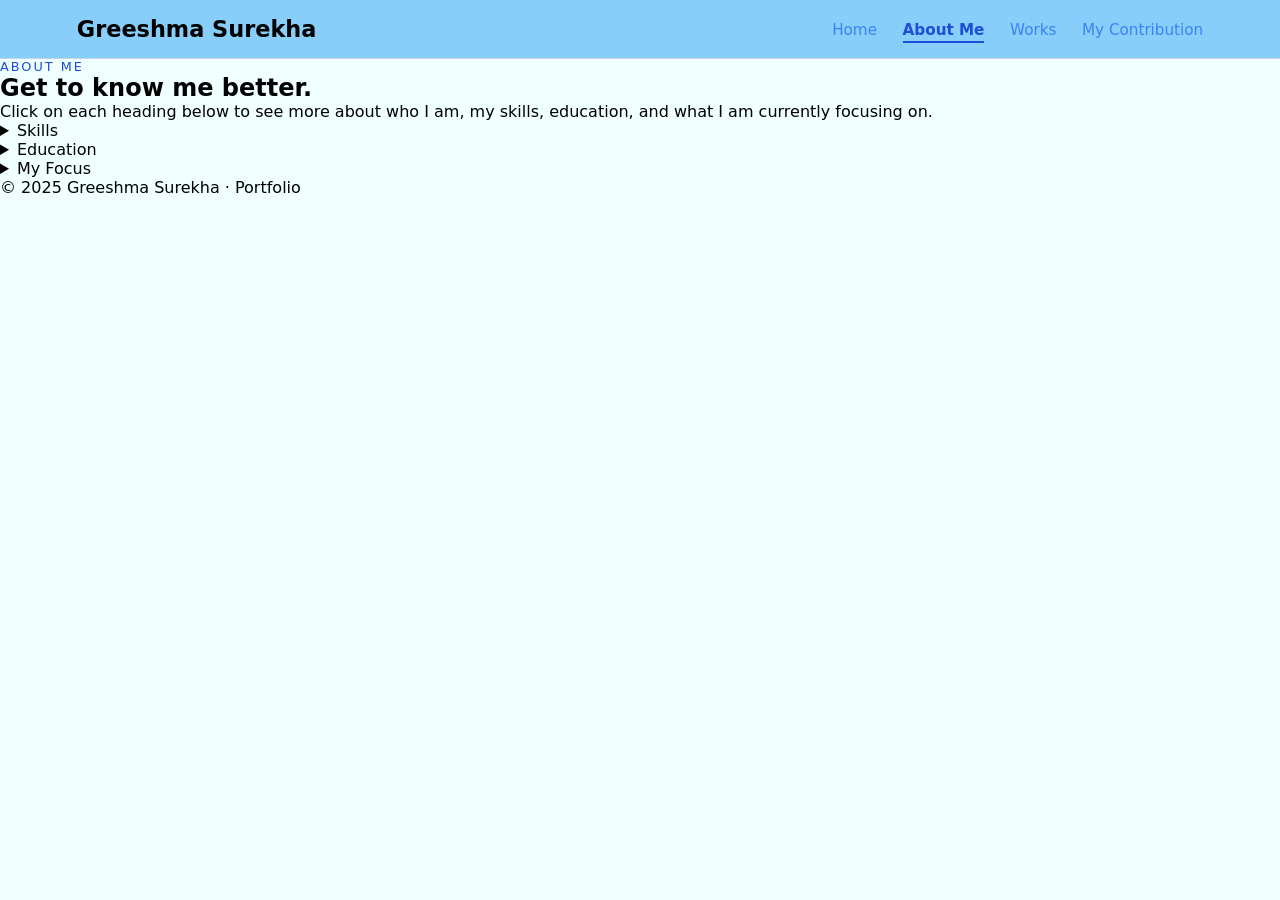
==== about.html @ 454d35e9 "about.html" ====
<!DOCTYPE html>
<html lang="en">
<head>
    <meta charset="UTF-8" />
    <meta name="viewport" content="width=device-width, initial-scale=1.0" />
    <title>About Me | Greeshma Surekha</title>
    <link rel="stylesheet" href="assets/css/style.css" />
</head>

<body>

<!-- NAVBAR -->
<header class="navbar">
    <div class="logo">Greeshma Surekha</div>
    <nav>
        <ul class="nav-links">
            <li><a href="index.html">Home</a></li>
            <li><a href="about.html" class="active">About Me</a></li>
            <li><a href="works.html">Works</a></li>
            <li><a href="contributions.html">My Contribution</a></li>
        </ul>
    </nav>
</header>

<main class="page about-page">
    <section class="section">
        <p class="tagline">About Me</p>
        <h1>Get to know me better.</h1>
        <p class="section-text">
            Click on each heading below to see more about who I am, my skills,
            education, and what I am currently focusing on.
        </p>
    </section>

    <section class="section about-accordion">

        <!-- WHO I AM 
        <details class="accordion-item" open>
            <summary>Who I Am</summary>
            <div class="accordion-content">
                <p class="section-text">
                    I am Greeshma Surekha, an AI & Data Science undergraduate
                    who enjoys working with data, understanding patterns, and
                    building simple, meaningful solutions.
                </p>
                <p class="section-text">
                    I like learning through a mix of coursework, hackathons,
                    projects, and teaching juniors. I am slowly shaping myself
                    towards a strong and confident career in data and analytics.
                </p>
            </div>
        </details>-->

        <!-- SKILLS -->
        <details class="accordion-item">
            <summary>Skills</summary>
            <div class="accordion-content">
                <p class="section-text">
                    These are the core skills I am currently building and using:
                </p>
                <ul class="bullet-list">
                    <li>Python</li>
                    <li>Java</li>
                    <li>Excel</li>
                    <li>MySQL</li>
                </ul>
            </div>
        </details>

        <!-- EDUCATION -->
        <details class="accordion-item">
            <summary>Education</summary>
            <div class="accordion-content">
                <p class="section-text">
                    <strong>B.Tech – Artificial Intelligence & Data Science</strong>
                </p>
                <p class="section-text">
                    4th semester, Vishnu Institute Of Technology , Bhimavaram , Andhra Pradesh , IN.
                </p>
            </div>
        </details>

        <!-- MY FOCUS -->
        <details class="accordion-item">
            <summary>My Focus</summary>
            <div class="accordion-content">
                <p class="section-text">
                    Right now, I am mainly focusing on:
                </p>
                <ul class="bullet-list">
                    <li>Improving my skill for data analysis.</li>
                    <li>Practicing Excel for data cleaning and basic reporting.</li>
                    <li>Understanding how to work with data step-by-step.</li>
                    <li>Participating in projects and hackathons to apply what I learn.</li>
                </ul>
            </div>
        </details>

    </section>
</main>

<footer class="footer">
    <p>© 2025 Greeshma Surekha · Portfolio</p>
</footer>

</body>
</html>
---- assets/css/style.css ----
/* ================= GLOBAL ================= */
* {
    margin: 0;
    padding: 0;
    box-sizing: border-box;
    font-family: "Segoe UI", system-ui, sans-serif;
}

body {
    background: #F0FFFF;   /* Off-white */
    color: #000000;        /* Pure black */
}

/* ================= NAVBAR ================= */
.navbar {
    display: flex;
    justify-content: space-between;
    align-items: center;
    padding: 1rem 6%;
    background: #87CEFA; /* Soft minimal blue */
    border-bottom: 1px solid #c7d4e8;
    position: sticky;
    top: 0;
    z-index: 100;
}

.logo {
    font-size: 1.4rem;
    font-weight: 700;
    color: #187CEFA; /* Light-medium blue */
}

.nav-links {
    display: flex;
    list-style: none;
    gap: 1.6rem;
}

.nav-links a {
    text-decoration: none;
    color: #3b82f6;  /* Light blue tabs */
    font-size: 0.95rem;
    font-weight: 500;
}

.nav-links a:hover {
    color: #1d4ed8; /* Slightly darker blue */
}

.nav-links a.active {
    color: #1d4ed8;
    font-weight: 600;
    border-bottom: 2px solid #1d4ed8;
    padding-bottom: 2px;
}

/* ================= HERO ================= */
.hero {
    min-height: calc(100vh - 70px);
    display: grid;
    grid-template-columns: minmax(0, 2fr) minmax(260px, 1fr);
    gap: 2.5rem;
    padding: 4rem 6%;
}

.hero-text {
    display: flex;
    flex-direction: column;
    gap: 1rem;
}

.tagline {
    font-size: 0.8rem;
    letter-spacing: 2px;
    text-transform: uppercase;
    color: #1d4ed8;
}

.hero-text h1 {
    font-size: 2.5rem;
    line-height: 1.2;
}

.hero-text h1 span {
    color: #1d4ed8;
}

.hero-description {
    font-size: 1rem;
    max-width: 42rem;
    color: #222222;
}

/* ================= SOCIAL LINKS ================= */
.social-section {
    margin-top: 1.3rem;
}

.social-heading {
    font-size: 1rem;
    margin-bottom: 0.5rem;
}

.social-links {
    display: flex;
    gap: 0.7rem;
    flex-wrap: wrap;
}

.social-btn {
    display: flex;
    align-items: center;
    gap: 0.45rem;
    padding: 0.45rem 0.9rem;
    border-radius: 8px;
    border: 1px solid #cbd5e1;
    background: white;
    color: black;
    font-size: 0.9rem;
    text-decoration: none;
    transition: 0.2s;
}

.social-btn:hover {
    background: #e8f0ff;
}

.icon-circle {
    width: 24px;
    height: 24px;
    border-radius: 999px;
    display: grid;
    place-items: center;
    font-size: 0.75rem;
    font-weight: 600;
}

/* Colored icons */
.social-btn.linkedin .icon-circle {
    background: #0a66c2;
    color: white;
}

.social-btn.github .icon-circle {
    background: black;
    color: white;
}

.social-btn.leetcode .icon-circle {
    background: #f59e0b;
    color: black;
}

/* ================= CONTACT CARD ================= */
.hero-side {
    display: flex;
    justify-content: center;
    align-items: center;
}

.contact-card {
    background: white;
    border: 1px solid #e2e8f0;
    padding: 1.8rem;
    border-radius: 1.4rem;
    box-shadow: 0 6px 20px rgba(0,0,0,0.06);
    max-width: 350px;
}

.contact-card h2 {
    font-size: 1.2rem;
    margin-bottom: 0.6rem;
}

.contact-text {
    font-size: 0.95rem;
    margin-bottom: 1rem;
    color: #333333;
}

.contact-item {
    margin-bottom: 0.9rem;
}

.contact-label {
    font-size: 0.75rem;
    text-transform: uppercase;
    color: #666666;
}

.contact-link {
    font-size: 1rem;
    color: #1d4ed8;
    text-decoration: none;
}

.contact-link:hover {
    text-decoration: underline;
}

.contact-footer {
    margin-top: 0.8rem;
    color: #
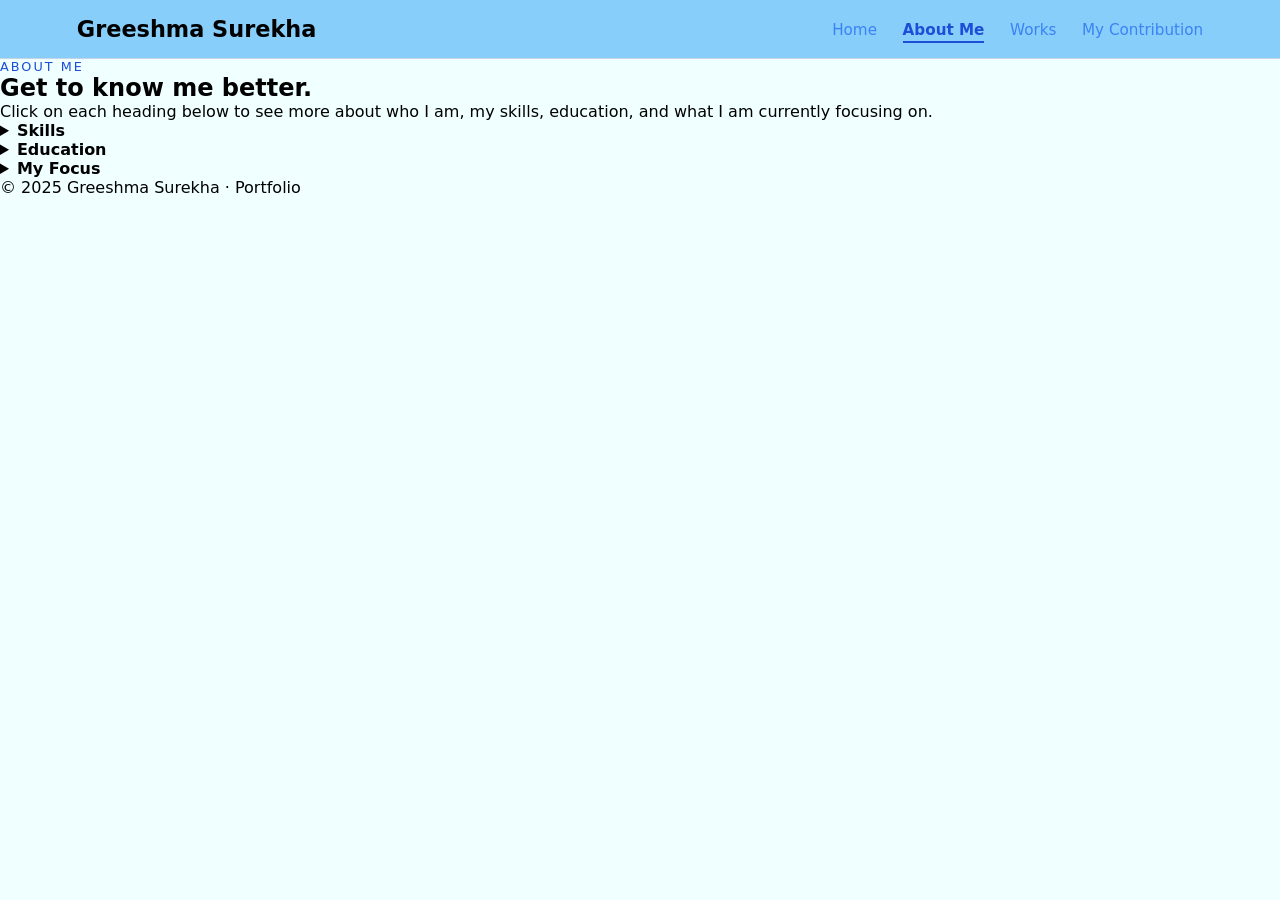
==== commit 8a719eb4: "about.html" ====
--- a/about.html
+++ b/about.html
@@ -25,7 +25,7 @@
 <main class="page about-page">
     <section class="section">
         <p class="tagline">About Me</p>
-        <h1>Get to know me better.</h1>
+        <h2>Get to know me better.</h2>
         <p class="section-text">
             Click on each heading below to see more about who I am, my skills,
             education, and what I am currently focusing on.
@@ -53,7 +53,7 @@
 
         <!-- SKILLS -->
         <details class="accordion-item">
-            <summary>Skills</summary>
+            <summary><b>Skills</b></summary>
             <div class="accordion-content">
                 <p class="section-text">
                     These are the core skills I am currently building and using:
@@ -69,7 +69,7 @@
 
         <!-- EDUCATION -->
         <details class="accordion-item">
-            <summary>Education</summary>
+            <summary><b>Education</b></summary>
             <div class="accordion-content">
                 <p class="section-text">
                     <strong>B.Tech – Artificial Intelligence & Data Science</strong>
@@ -82,7 +82,7 @@
 
         <!-- MY FOCUS -->
         <details class="accordion-item">
-            <summary>My Focus</summary>
+            <summary><b>My Focus</b></summary>
             <div class="accordion-content">
                 <p class="section-text">
                     Right now, I am mainly focusing on:
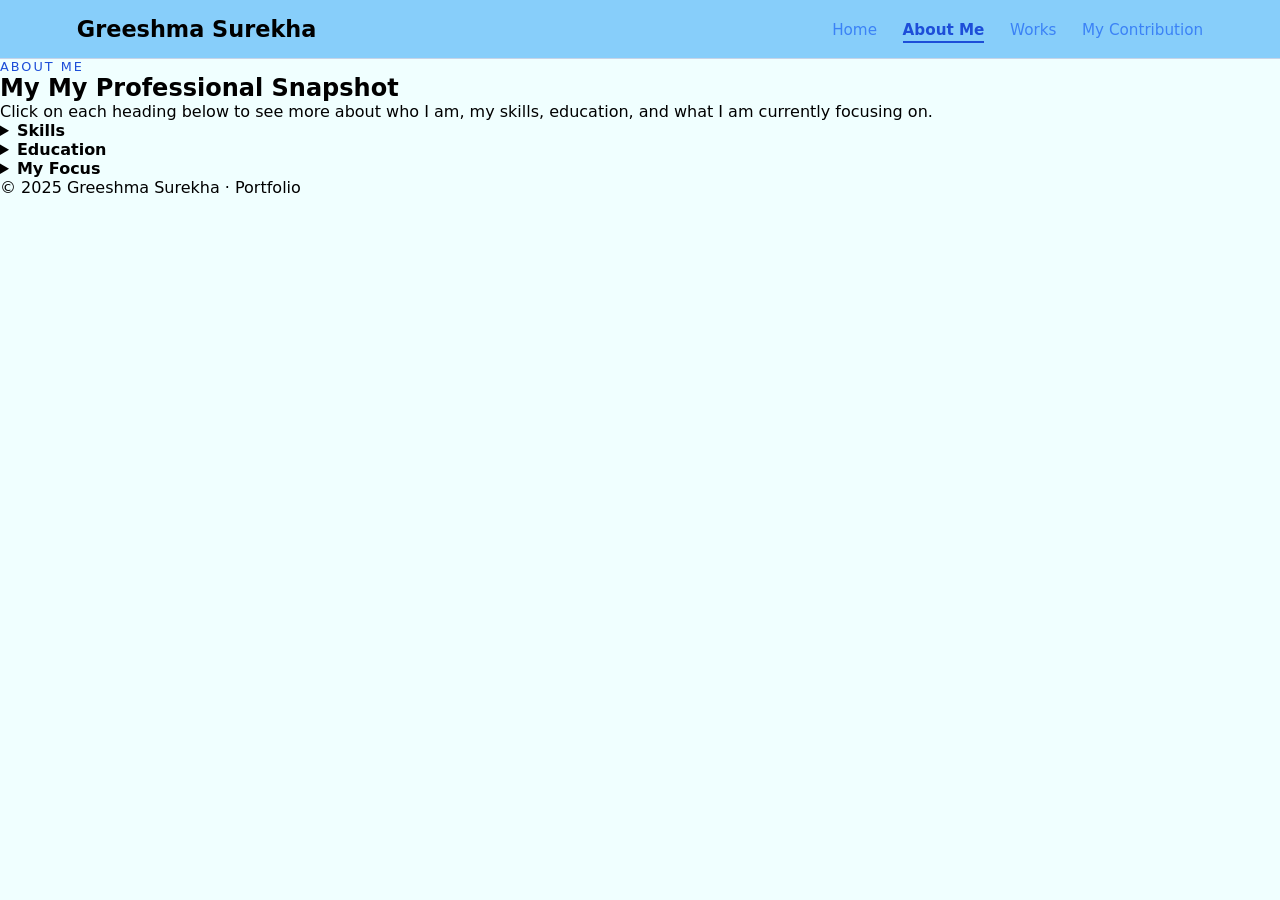
==== commit 09712b51: "about.html" ====
--- a/about.html
+++ b/about.html
@@ -25,7 +25,7 @@
 <main class="page about-page">
     <section class="section">
         <p class="tagline">About Me</p>
-        <h2>Get to know me better.</h2>
+        <h2>My My Professional Snapshot</h2>
         <p class="section-text">
             Click on each heading below to see more about who I am, my skills,
             education, and what I am currently focusing on.
@@ -59,10 +59,10 @@
                     These are the core skills I am currently building and using:
                 </p>
                 <ul class="bullet-list">
-                    <li>Python</li>
-                    <li>Java</li>
-                    <li>Excel</li>
-                    <li>MySQL</li>
+                    <li><b>.</b>Python</li>
+                    <li><b>.</b>Java</li>
+                    <li><b>.</b>Excel</li>
+                    <li><b>.</b>MySQL</li>
                 </ul>
             </div>
         </details>
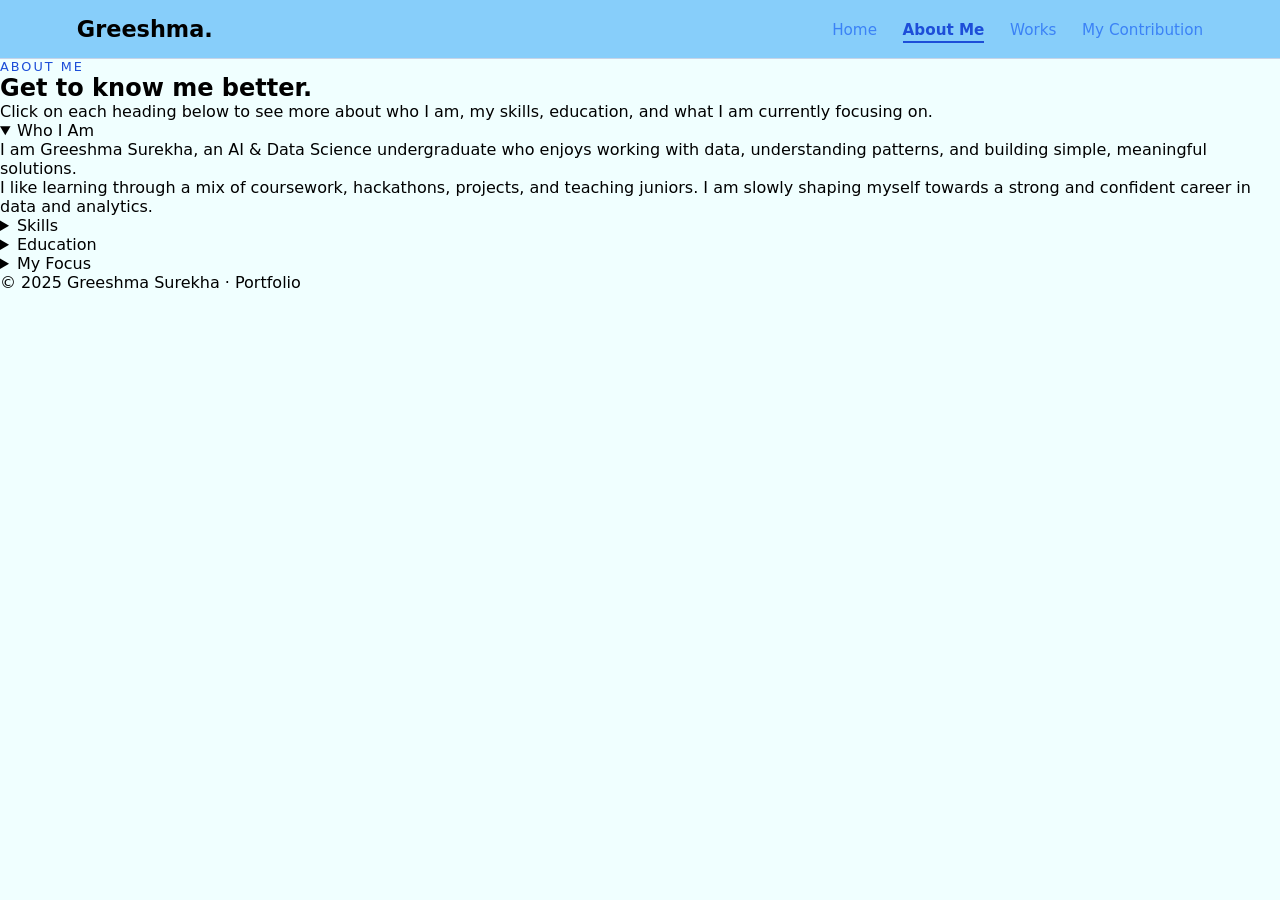
==== commit 821f5dbe: "about.html" ====
--- a/about.html
+++ b/about.html
@@ -11,7 +11,7 @@
 
 <!-- NAVBAR -->
 <header class="navbar">
-    <div class="logo">Greeshma Surekha</div>
+    <div class="logo">Greeshma.</div>
     <nav>
         <ul class="nav-links">
             <li><a href="index.html">Home</a></li>
@@ -25,7 +25,7 @@
 <main class="page about-page">
     <section class="section">
         <p class="tagline">About Me</p>
-        <h2>My My Professional Snapshot</h2>
+        <h1>Get to know me better.</h1>
         <p class="section-text">
             Click on each heading below to see more about who I am, my skills,
             education, and what I am currently focusing on.
@@ -34,7 +34,7 @@
 
     <section class="section about-accordion">
 
-        <!-- WHO I AM 
+        <!-- WHO I AM -->
         <details class="accordion-item" open>
             <summary>Who I Am</summary>
             <div class="accordion-content">
@@ -49,46 +49,48 @@
                     towards a strong and confident career in data and analytics.
                 </p>
             </div>
-        </details>-->
+        </details>
 
         <!-- SKILLS -->
         <details class="accordion-item">
-            <summary><b>Skills</b></summary>
+            <summary>Skills</summary>
             <div class="accordion-content">
                 <p class="section-text">
                     These are the core skills I am currently building and using:
                 </p>
                 <ul class="bullet-list">
-                    <li><b>.</b>Python</li>
-                    <li><b>.</b>Java</li>
-                    <li><b>.</b>Excel</li>
-                    <li><b>.</b>MySQL</li>
+                    <li>Python</li>
+                    <li>Java</li>
+                    <li>Excel</li>
+                    <li>MySQL</li>
                 </ul>
             </div>
         </details>
 
         <!-- EDUCATION -->
         <details class="accordion-item">
-            <summary><b>Education</b></summary>
+            <summary>Education</summary>
             <div class="accordion-content">
                 <p class="section-text">
                     <strong>B.Tech – Artificial Intelligence & Data Science</strong>
                 </p>
                 <p class="section-text">
-                    4th semester, Vishnu Institute Of Technology , Bhimavaram , Andhra Pradesh , IN.
+                    I am currently in my 4th semester, learning the foundations of
+                    programming, data structures, mathematics, and introductory
+                    concepts related to AI and data analysis.
                 </p>
             </div>
         </details>
 
         <!-- MY FOCUS -->
         <details class="accordion-item">
-            <summary><b>My Focus</b></summary>
+            <summary>My Focus</summary>
             <div class="accordion-content">
                 <p class="section-text">
                     Right now, I am mainly focusing on:
                 </p>
                 <ul class="bullet-list">
-                    <li>Improving my skill for data analysis.</li>
+                    <li>Improving my Python skills for data analysis.</li>
                     <li>Practicing Excel for data cleaning and basic reporting.</li>
                     <li>Understanding how to work with data step-by-step.</li>
                     <li>Participating in projects and hackathons to apply what I learn.</li>
--- a/assets/css/style.css
+++ b/assets/css/style.css
@@ -201,3 +201,19 @@
 .contact-footer {
     margin-top: 0.8rem;
     color: #
+/* ------ About page layout fixes ------ */
+.about-page {
+    max-width: 900px;      /* content width */
+    margin: 0 auto;        /* center on page */
+    padding: 3rem 1.5rem;  /* space from edges */
+    background: #f7f7f9;
+}
+ /* Better line spacing for text */
+.section-text {
+    font-size: 1rem;
+    line-height: 1.7;     /* more space between lines */
+}
+
+.bullet-list li {
+    line-height: 1.6;     /* more space between bullet lines */
+}
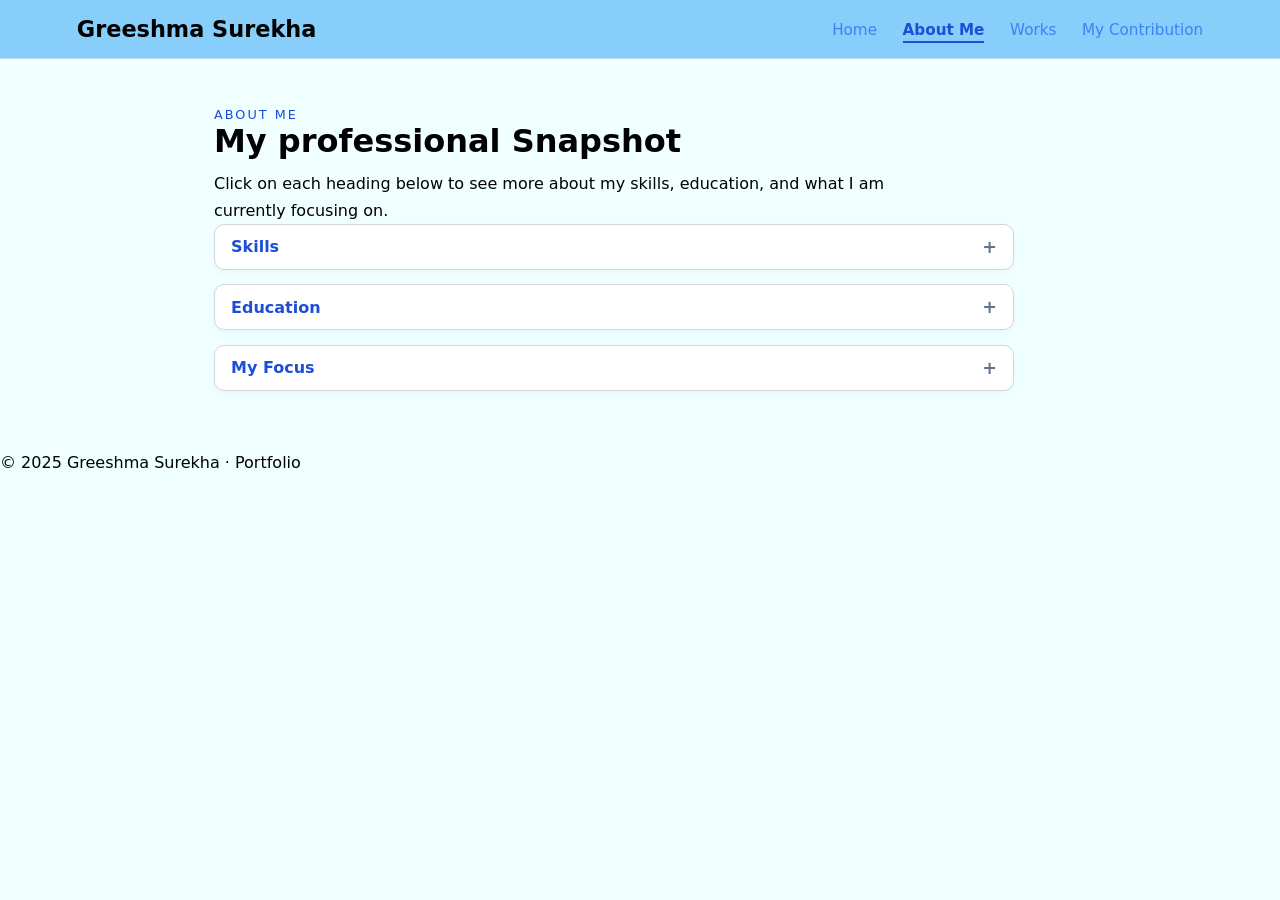
==== commit 83a02006: "about.html" ====
--- a/about.html
+++ b/about.html
@@ -11,7 +11,7 @@
 
 <!-- NAVBAR -->
 <header class="navbar">
-    <div class="logo">Greeshma.</div>
+    <div class="logo">Greeshma Surekha</div>
     <nav>
         <ul class="nav-links">
             <li><a href="index.html">Home</a></li>
@@ -25,16 +25,16 @@
 <main class="page about-page">
     <section class="section">
         <p class="tagline">About Me</p>
-        <h1>Get to know me better.</h1>
+        <h1>My professional Snapshot</h1>
         <p class="section-text">
-            Click on each heading below to see more about who I am, my skills,
+            Click on each heading below to see more about  my skills,
             education, and what I am currently focusing on.
         </p>
     </section>
 
     <section class="section about-accordion">
 
-        <!-- WHO I AM -->
+        <!-- WHO I AM 
         <details class="accordion-item" open>
             <summary>Who I Am</summary>
             <div class="accordion-content">
@@ -49,7 +49,7 @@
                     towards a strong and confident career in data and analytics.
                 </p>
             </div>
-        </details>
+        </details>-->
 
         <!-- SKILLS -->
         <details class="accordion-item">
@@ -75,9 +75,7 @@
                     <strong>B.Tech – Artificial Intelligence & Data Science</strong>
                 </p>
                 <p class="section-text">
-                    I am currently in my 4th semester, learning the foundations of
-                    programming, data structures, mathematics, and introductory
-                    concepts related to AI and data analysis.
+                    4th semester,Vishnu Institute Of Technology , Bhimavaram , IN.
                 </p>
             </div>
         </details>
@@ -90,7 +88,7 @@
                     Right now, I am mainly focusing on:
                 </p>
                 <ul class="bullet-list">
-                    <li>Improving my Python skills for data analysis.</li>
+                    <li>Improving my Skills for data analysis.</li>
                     <li>Practicing Excel for data cleaning and basic reporting.</li>
                     <li>Understanding how to work with data step-by-step.</li>
                     <li>Participating in projects and hackathons to apply what I learn.</li>
--- a/assets/css/style.css
+++ b/assets/css/style.css
@@ -201,19 +201,93 @@
 .contact-footer {
     margin-top: 0.8rem;
     color: #
-/* ------ About page layout fixes ------ */
-.about-page {
-    max-width: 900px;      /* content width */
-    margin: 0 auto;        /* center on page */
-    padding: 3rem 1.5rem;  /* space from edges */
-    background: #f7f7f9;
-}
- /* Better line spacing for text */
+}
+/* ===== ABOUT PAGE & ACCORDION ===== */
+.page {
+    max-width: 900px;
+    margin: 0 auto;
+    padding: 3rem 1.5rem;
+}
+
+.about-page h1 {
+    font-size: 2rem;
+    margin-bottom: 0.6rem;
+}
+
+.about-page .section-text {
+    max-width: 700px;
+}
+
+/* Better line spacing for text */
 .section-text {
     font-size: 1rem;
-    line-height: 1.7;     /* more space between lines */
+    line-height: 1.7;
+}
+
+.bullet-list {
+    list-style: disc;
+    padding-left: 1.3rem;
 }
 
 .bullet-list li {
-    line-height: 1.6;     /* more space between bullet lines */
-}
+    line-height: 1.6;
+}
+
+/* Accordion container */
+.about-accordion {
+    max-width: 800px;
+}
+
+/* Each accordion block */
+.accordion-item {
+    background: #ffffff;
+    border-radius: 10px;
+    border: 1px solid #d4d4dd;
+    margin-bottom: 0.9rem;
+    overflow: hidden;
+    box-shadow: 0 3px 10px rgba(0,0,0,0.03);
+}
+
+/* Heading row */
+.accordion-item > summary {
+    list-style: none;
+    cursor: pointer;
+    padding: 0.75rem 1rem;
+    font-size: 1rem;
+    font-weight: 600;
+    color: #1d4ed8;
+    display: flex;
+    align-items: center;
+    justify-content: space-between;
+}
+
+/* Remove default arrow */
+.accordion-item > summary::-webkit-details-marker {
+    display: none;
+}
+
+/* Plus / minus icon */
+.accordion-item > summary::after {
+    content: "+";
+    font-weight: 700;
+    font-size: 1.1rem;
+    color: #64748b;
+}
+
+.accordion-item[open] > summary::after {
+    content: "−";
+}
+
+/* Content */
+.accordion-content {
+    padding: 0 1rem 0.9rem 1rem;
+    border-top: 1px solid #e5e7eb;
+    background: #fdfdff;
+}
+
+/* Mobile */
+@media (max-width: 900px) {
+    .page {
+        padding: 2.5rem 1.2rem;
+    }
+}
